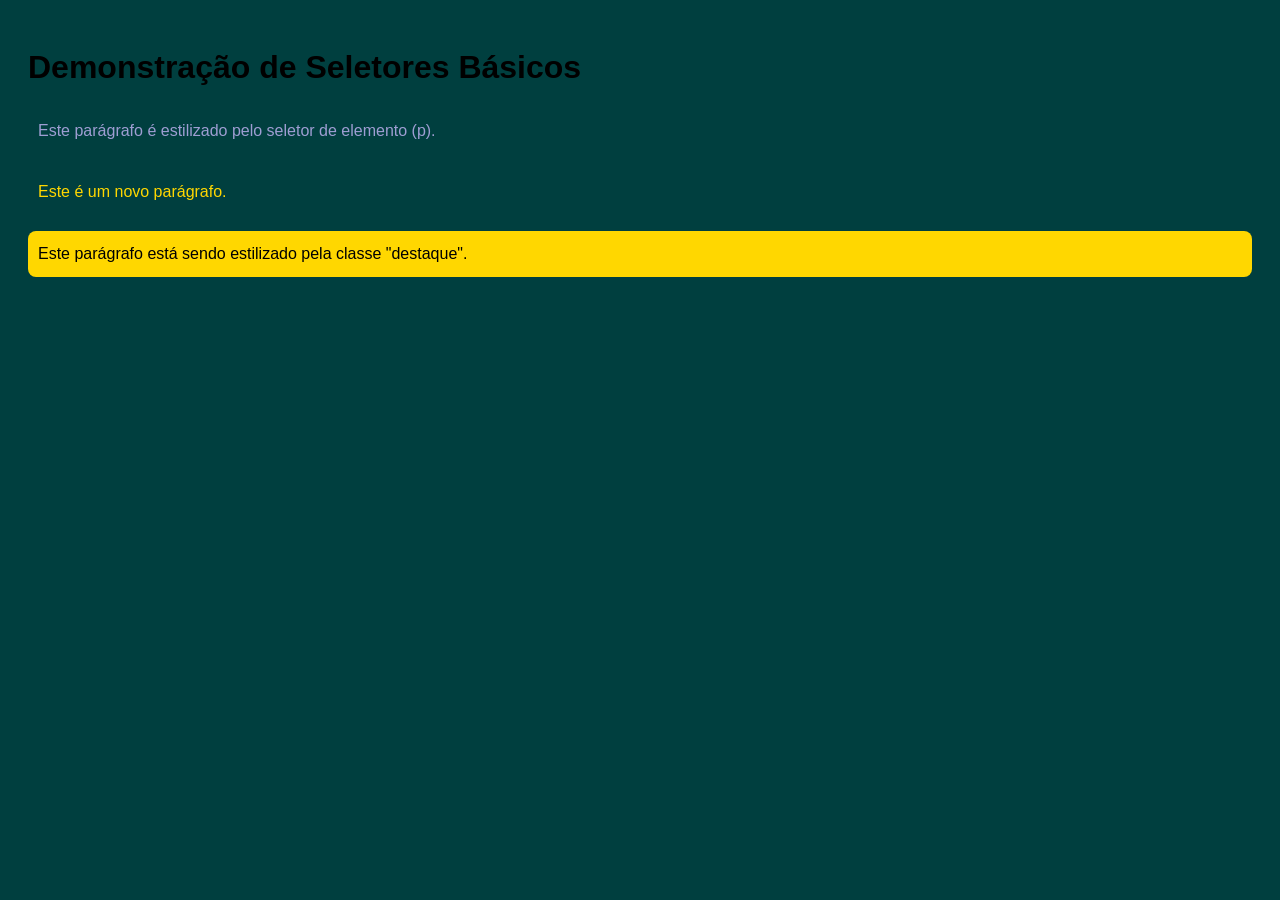
==== aula 07/index.html @ 2a72ca49 "a" ====
<!DOCTYPE html>
<html lang="pt-br">
<head>
    <meta charset="UTF-8">
    <meta name="viewport" content="width=device-width, initial-scale=1.0">
    <title>Seletores básicos CSS3</title>

    <link rel="stylesheet" href="styles.css">
</head>
<body>
    <h1>Demonstração de Seletores Básicos</h1>

    <!-- Seletor de elemento -->
    <p>Este parágrafo é estilizado pelo seletor de elemento (p).</p>


    <section>
        <p>Este é um novo parágrafo.</p>
    </section>

    <!-- Seletor de classe -->
     <p class="destaque">Este parágrafo está sendo estilizado pela classe "destaque".</p>
</body>
</html>
<!-- CSS (Cascading Style Sheet) é a linguagem responsável pela apresentação visual de documentos HTML. Enquanto o HTML define 
a estrutura e o conteúdo , o cSS controla cores, fontes layouts, espaçcamentos e animações. -->
---- aula 07/styles.css ----
/* Seletor de elemento */
/* p -> seletor */
/* font-size -> propriedade */

body {
    background-color: rgb(0, 63, 63);
    font-family: sans-serif;
    padding: 20px;
}

p {
    font-size: 16px;
    line-height: 1.6;
    margin-bottom: 15px;
    color: rgb(158, 158, 211);
    padding: 10px;
}

section p{
    color:#ffd700
}

.destaque {
    background-color: #ffd700;
    border-radius: 8px;
    color:black
}
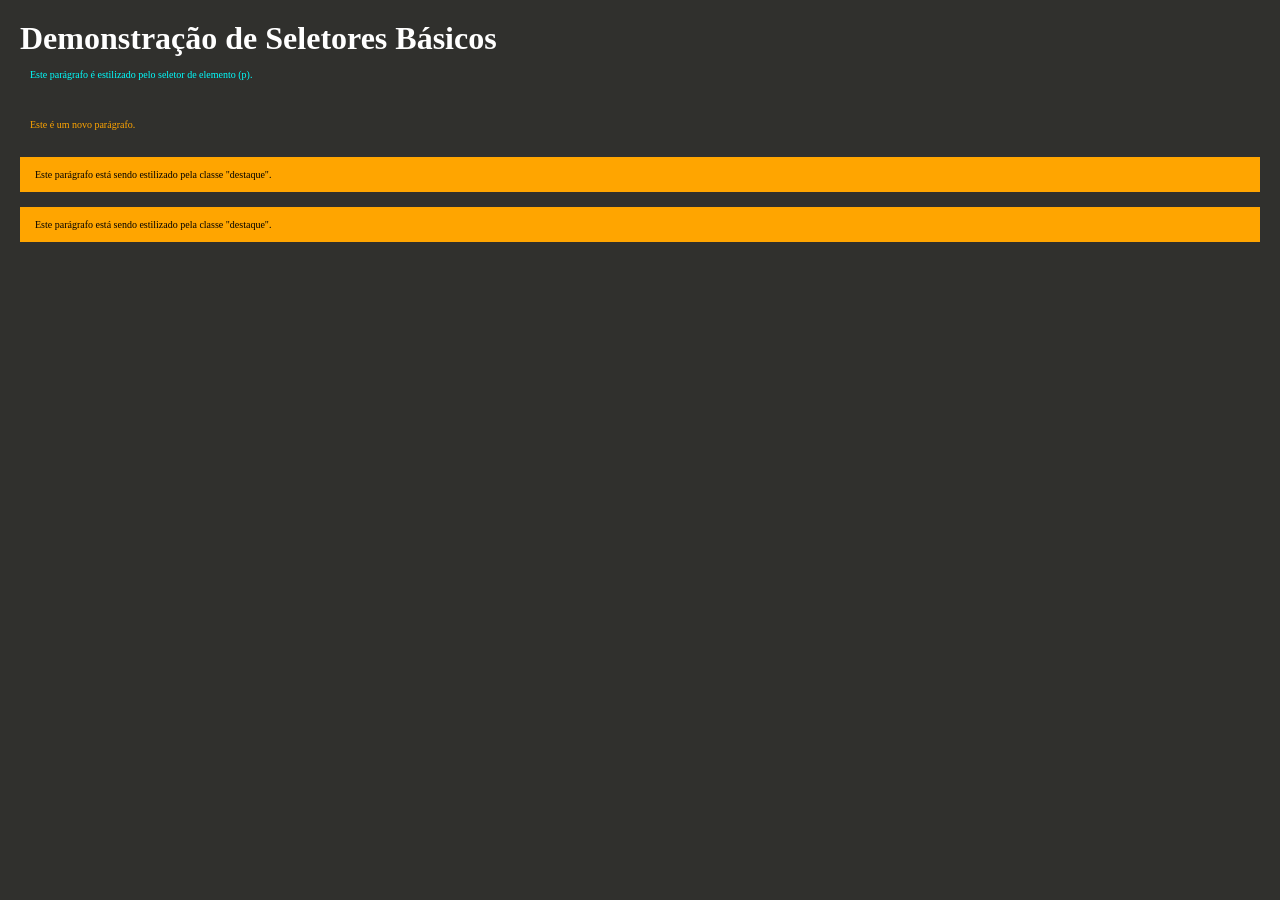
==== commit 6d58dace: "." ====
--- a/aula 07/index.html
+++ b/aula 07/index.html
@@ -20,6 +20,7 @@
 
     <!-- Seletor de classe -->
      <p class="destaque">Este parágrafo está sendo estilizado pela classe "destaque".</p>
+     <p class="destaque">Este parágrafo está sendo estilizado pela classe "destaque".</p>
 </body>
 </html>
 <!-- CSS (Cascading Style Sheet) é a linguagem responsável pela apresentação visual de documentos HTML. Enquanto o HTML define 
--- a/aula 07/styles.css
+++ b/aula 07/styles.css
@@ -1,27 +1,70 @@
-/* Seletor de elemento */
+/* Seletor de Elemento */
 /* p -> seletor */
 /* font-size -> propriedade */
-
+* {
+    margin: 0;
+    padding: 0;
+}
 body {
-    background-color: rgb(0, 63, 63);
-    font-family: sans-serif;
+    background-color: #30302d;
+    color: white;
     padding: 20px;
 }
+p {
+    font-size: 10px;
+    font-family: Verdana;
+    line-height: 1.5;
+    padding: 10px;
 
-p {
-    font-size: 16px;
-    line-height: 1.6;
     margin-bottom: 15px;
-    color: rgb(158, 158, 211);
+    color: aqua;
+
+}
+section p {
+    color: orange;
+}
+.destaque {
+    background-color: orange;
+    color: black;
     padding: 10px;
+    border-left: 5px solid orange;
+    border-radius: 10;
+}
+#unico {
+    background-color: cyan;
+    color: blueviolet;
+    padding: 20px;
+    border-radius: 8px;
+    text-align: center;
+    height: 100px;
+
+}
+.post {
+    background-color: black;
+    padding: 20px;
+    margin: 20px 0px;
+    border-radius: 5px;
 }
 
-section p{
-    color:#ffd700
+h2, h3, h4 {
+    color: green;
+    margin-top: 15px;
+    margin-bottom: 10px;
 }
-
-.destaque {
-    background-color: #ffd700;
+.observacoes {
+    background-color: black;
+    padding: 20px;
+    border: 2px solid blue;
     border-radius: 8px;
-    color:black
+    margin-top: 30px;
+}
+ul {
+    margin-left: 30px;
+    margin-top: 10px;
+}
+li {
+    margin-bottom: 8px;
+}
+.observacoes h2 {
+    color: cyan;
 }
